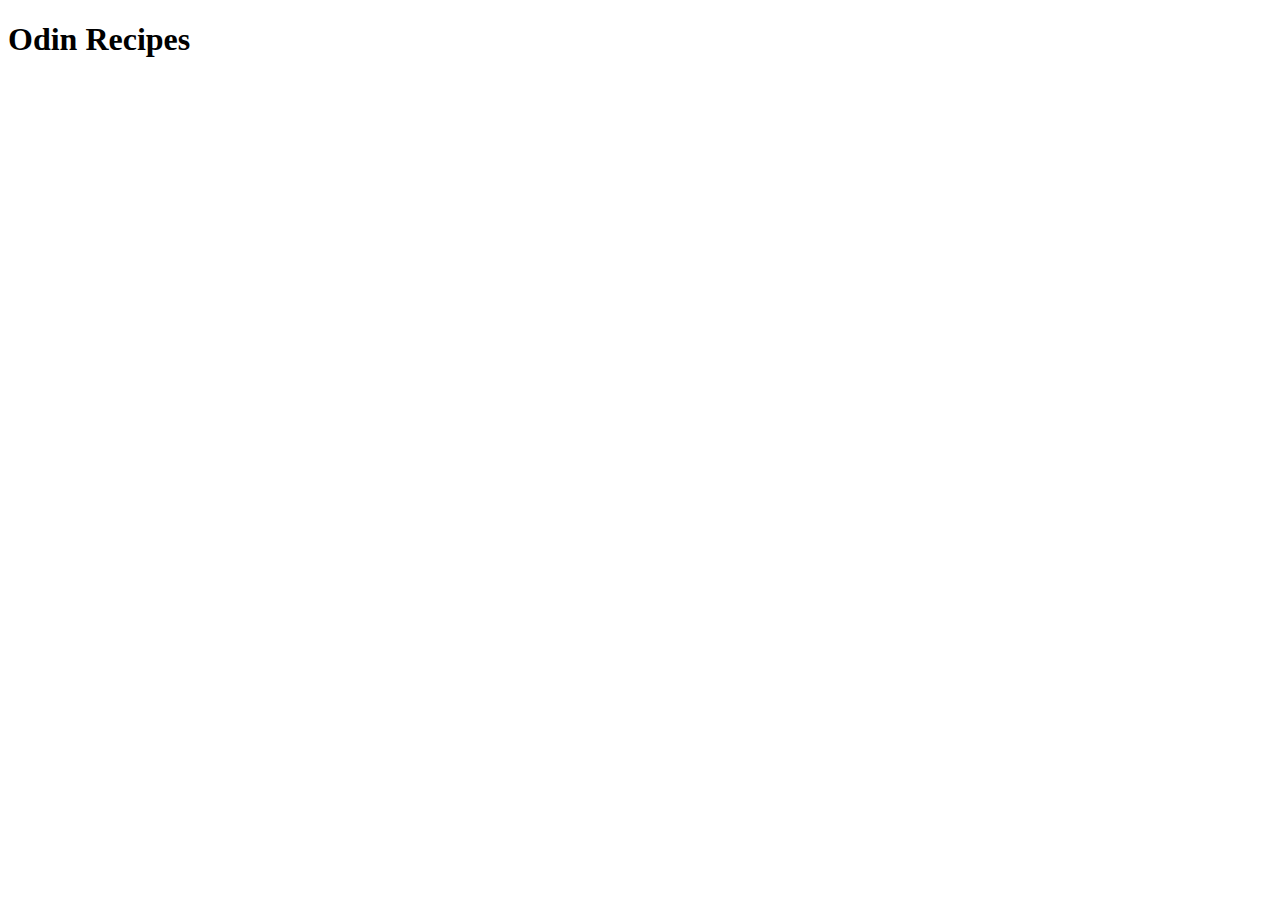
==== index.html @ e97261d6 "Create initial structure" ====
<!DOCTYPE html>
<html lang="en">
<head>
    <meta charset="UTF-8">
    <meta name="viewport" content="width=device-width, initial-scale=1.0">
    <title>Document</title>
</head>
<body>
    <h1>Odin Recipes</h1>
</body>
</html>
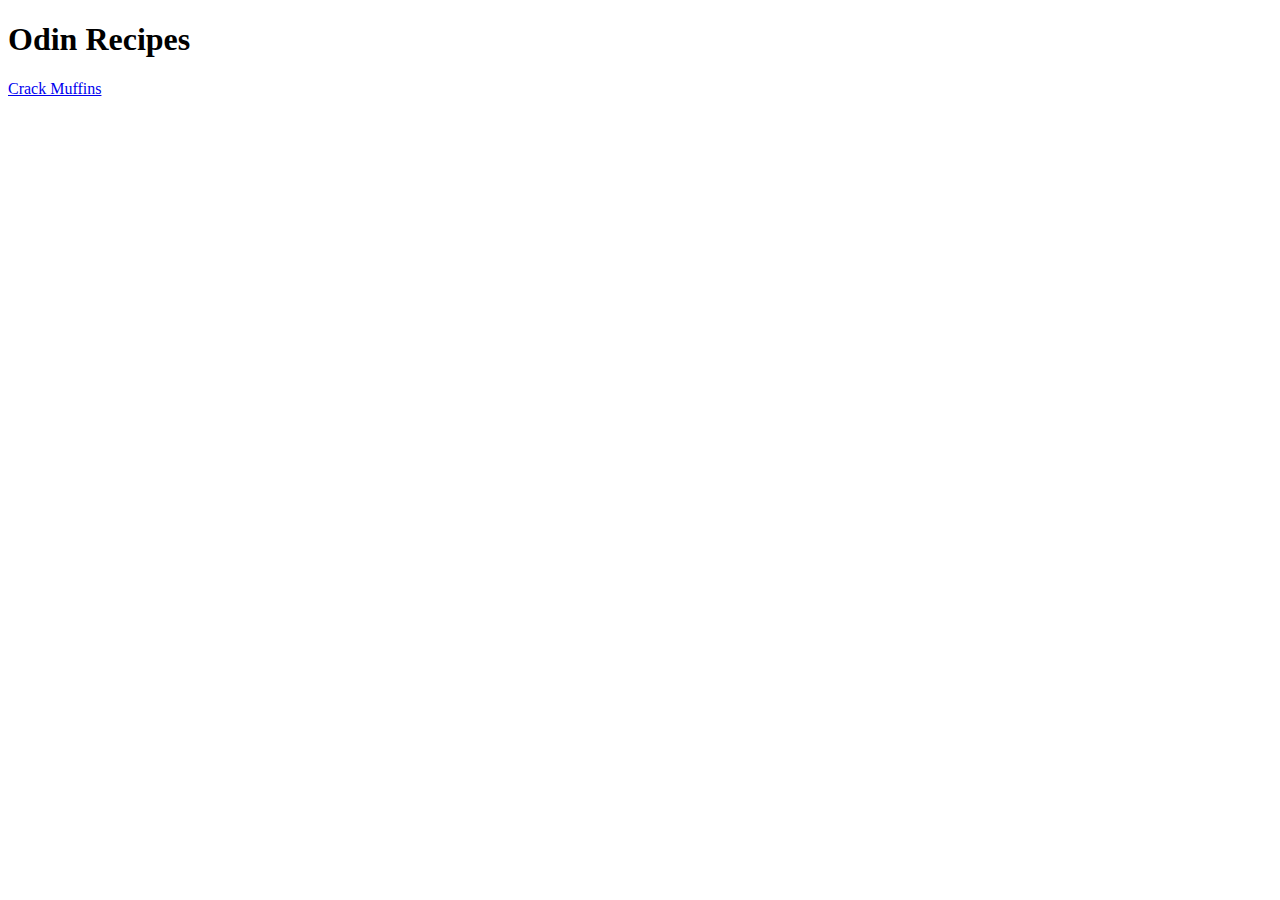
==== commit 9ebfac55: "Add "Crack Muffins" recipe page" ====
--- a/index.html
+++ b/index.html
@@ -7,5 +7,6 @@
 </head>
 <body>
     <h1>Odin Recipes</h1>
+    <a href="recipes/crack_muffins.html">Crack Muffins</a>
 </body>
 </html>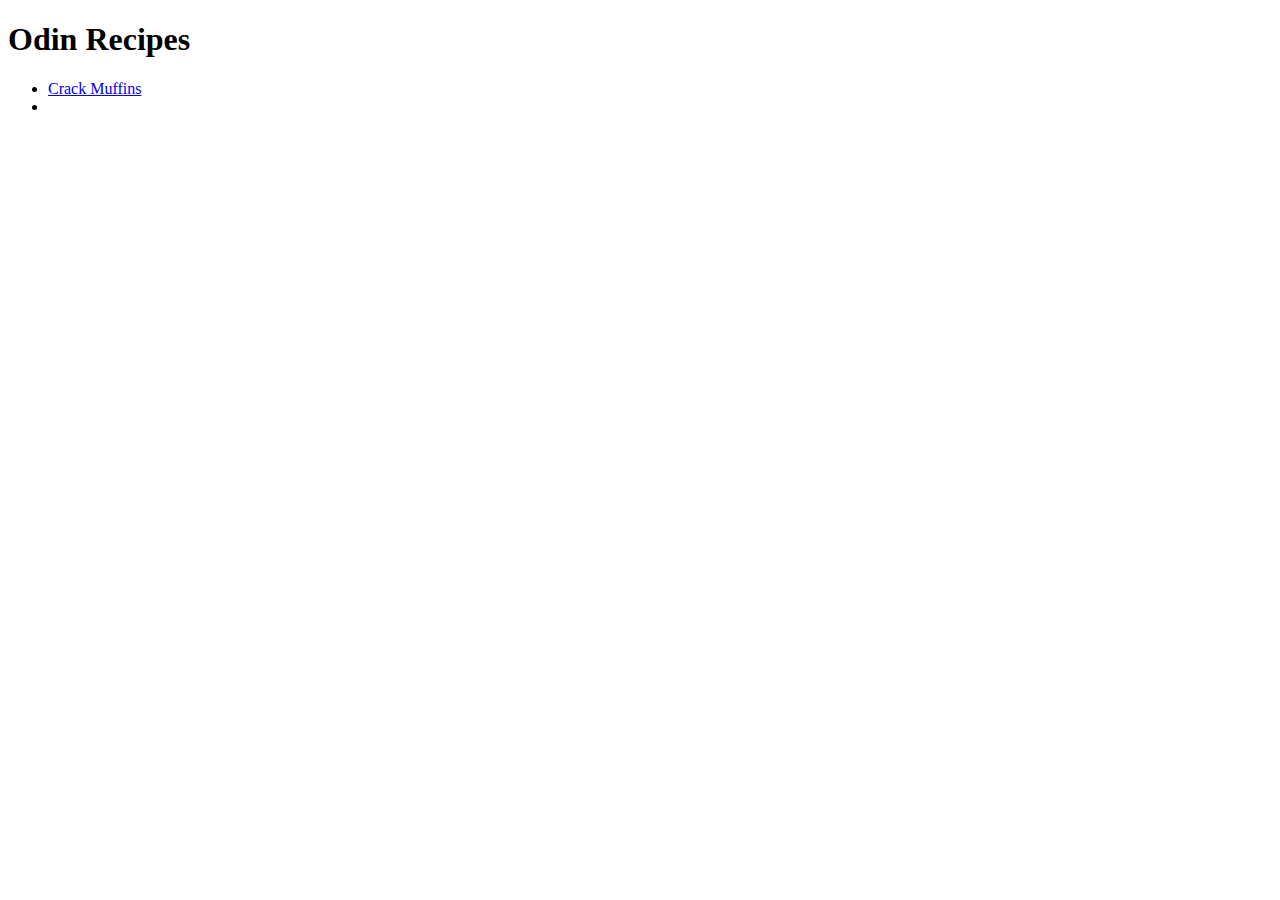
==== commit 081089cf: "Add air fryer biscuits recipe Add link in index and file" ====
--- a/index.html
+++ b/index.html
@@ -7,6 +7,9 @@
 </head>
 <body>
     <h1>Odin Recipes</h1>
-    <a href="recipes/crack_muffins.html">Crack Muffins</a>
+    <ul>
+        <li><a href="recipes/crack_muffins.html">Crack Muffins</a></li>
+        <li><a href="recipes/airfryer_KFCbiscuits.html"</li>
+    </ul>
 </body>
 </html>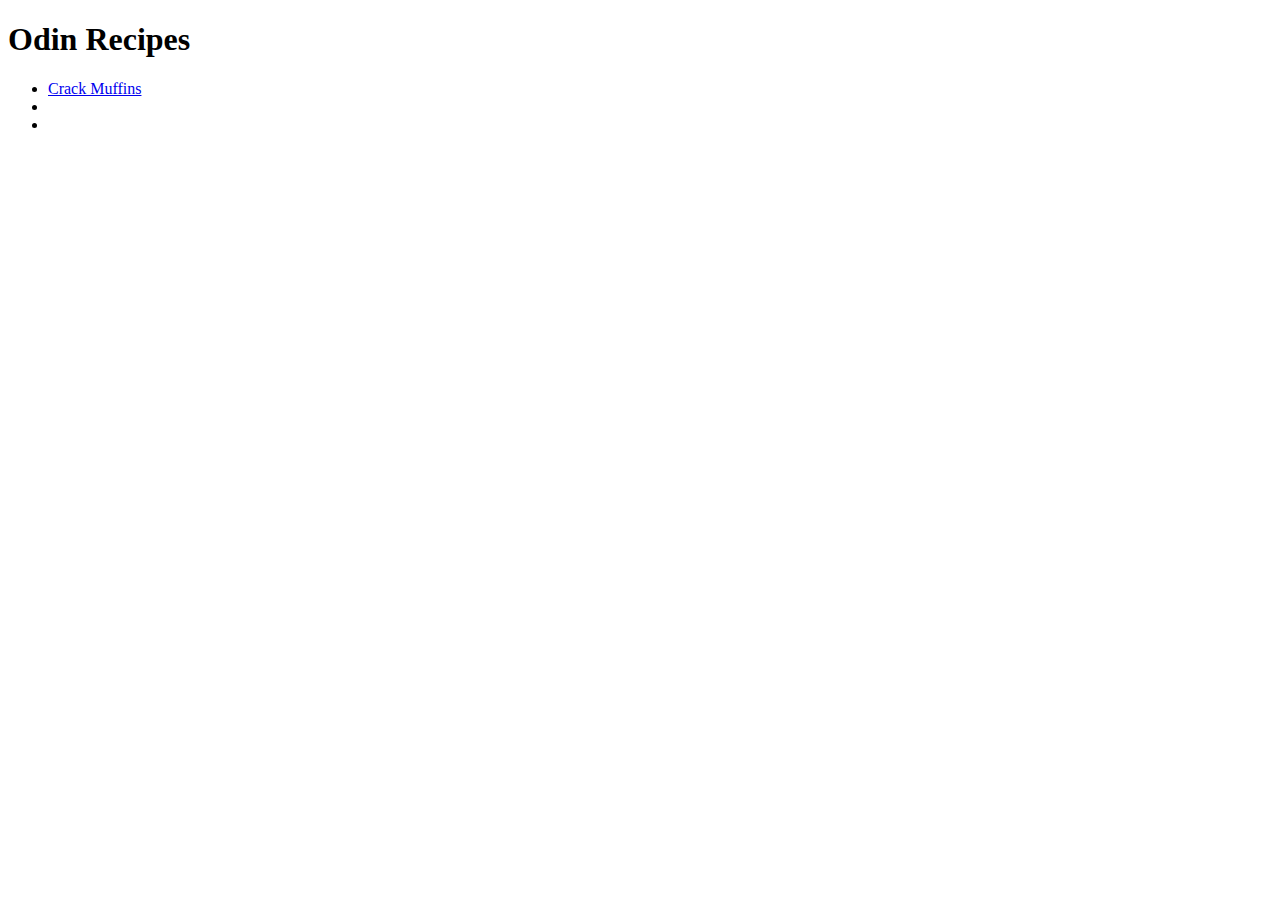
==== commit fd978c79: "Add Pop-Tart trifle Add Pop-Tart trifle file and link in index. Correct KFC biscuit recipe link in i" ====
--- a/index.html
+++ b/index.html
@@ -9,7 +9,8 @@
     <h1>Odin Recipes</h1>
     <ul>
         <li><a href="recipes/crack_muffins.html">Crack Muffins</a></li>
-        <li><a href="recipes/airfryer_KFCbiscuits.html"</li>
+        <li><a href="recipes/airfryer_KFCbiscuits.html"></a></li>
+        <li><a href="recipes/pop-tarttrifle.html"></a></li>
     </ul>
 </body>
 </html>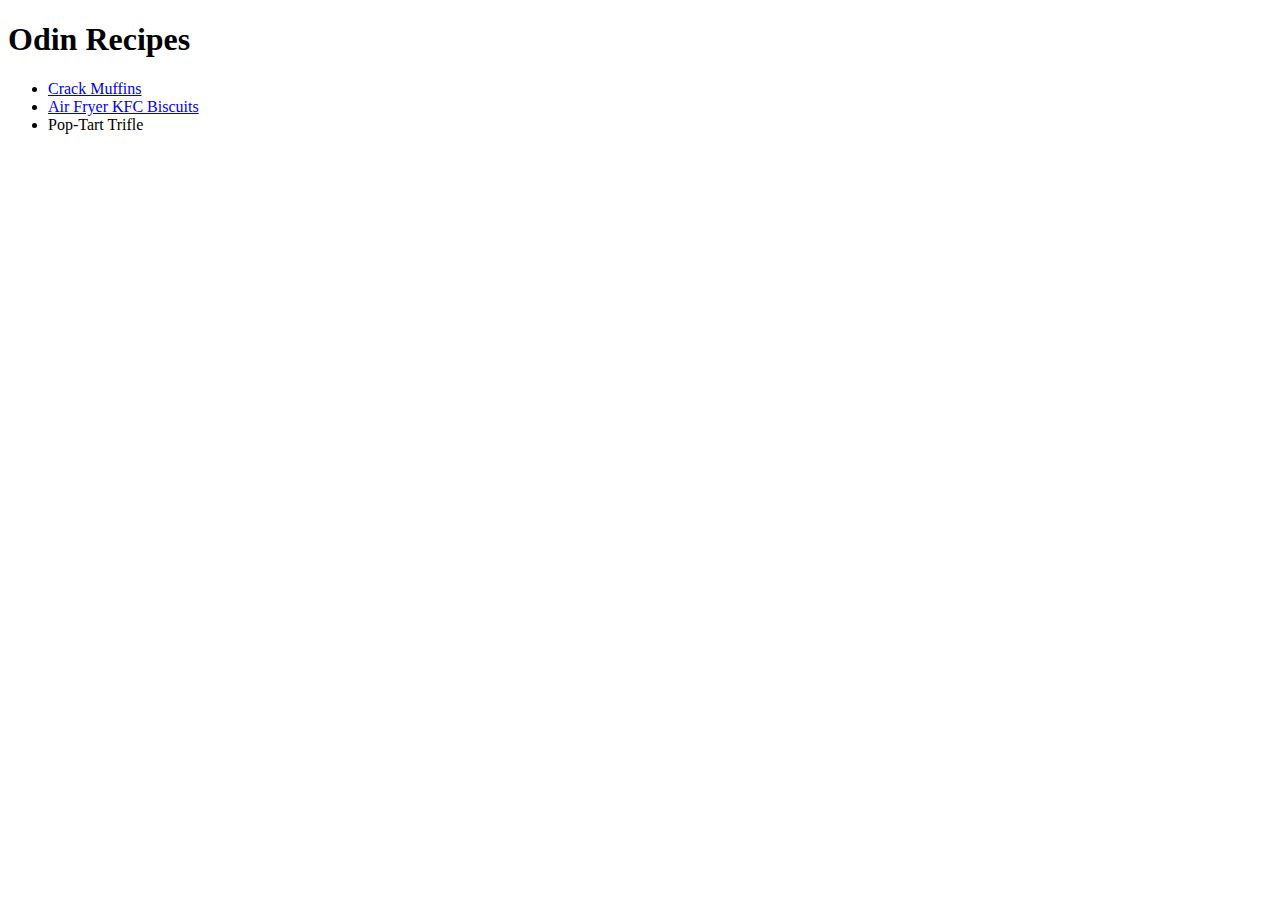
==== commit 0656c60e: "Add text to index recipe links Add text to Air Fryer KFC biscuits and Pop-Tart trile recipe links in" ====
--- a/index.html
+++ b/index.html
@@ -9,8 +9,8 @@
     <h1>Odin Recipes</h1>
     <ul>
         <li><a href="recipes/crack_muffins.html">Crack Muffins</a></li>
-        <li><a href="recipes/airfryer_KFCbiscuits.html"></a></li>
-        <li><a href="recipes/pop-tarttrifle.html"></a></li>
+        <li><a href="recipes/airfryer_KFCbiscuits.html">Air Fryer KFC Biscuits</a></li>
+        <li><a href="recipes/pop-tarttrifle.html"></a>Pop-Tart Trifle</li>
     </ul>
 </body>
 </html>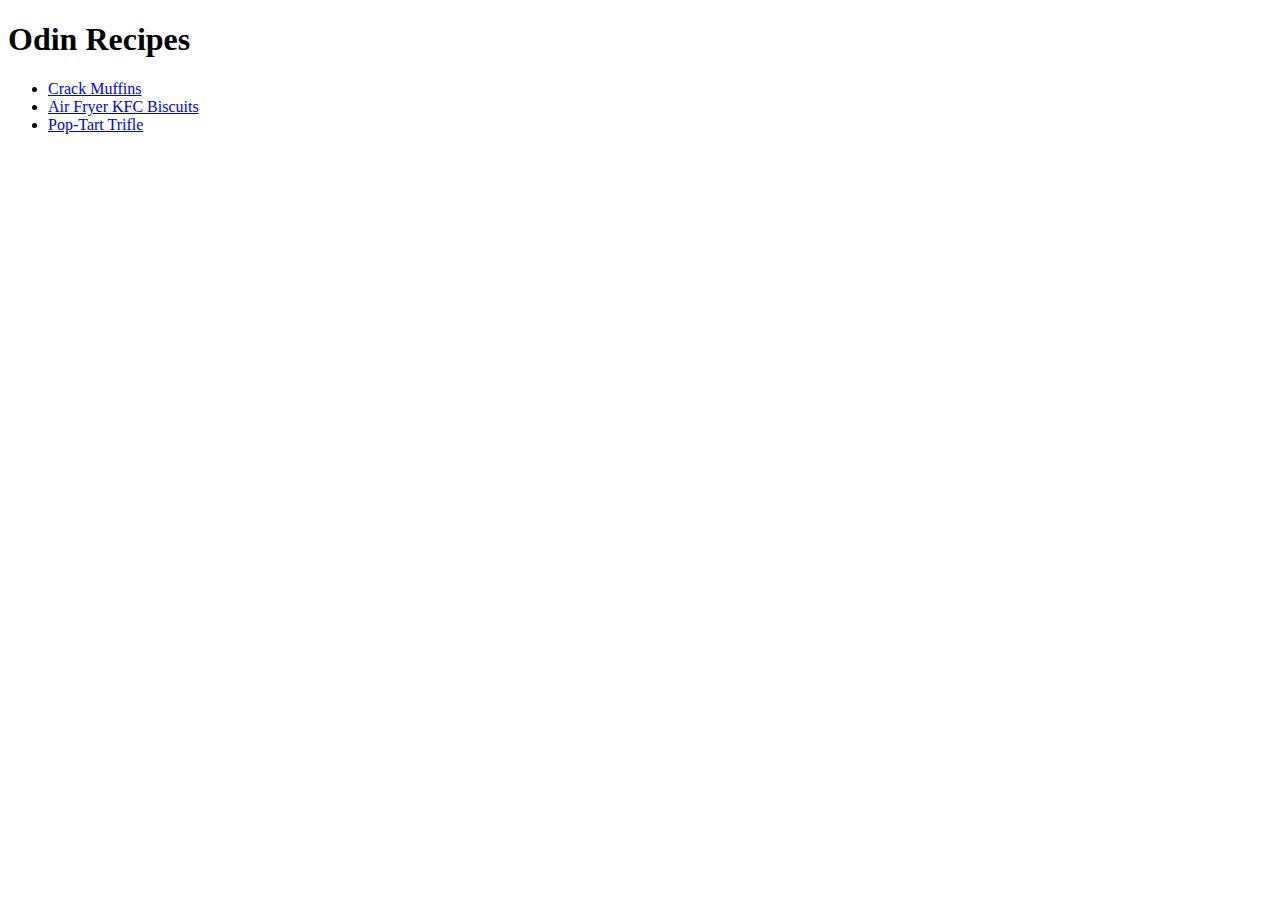
==== commit ce50af61: "Fix Pop-Tart Trifle recipe link" ====
--- a/index.html
+++ b/index.html
@@ -10,7 +10,7 @@
     <ul>
         <li><a href="recipes/crack_muffins.html">Crack Muffins</a></li>
         <li><a href="recipes/airfryer_KFCbiscuits.html">Air Fryer KFC Biscuits</a></li>
-        <li><a href="recipes/pop-tarttrifle.html"></a>Pop-Tart Trifle</li>
+        <li><a href="recipes/pop-tarttrifle.html">Pop-Tart Trifle</a></li>
     </ul>
 </body>
 </html>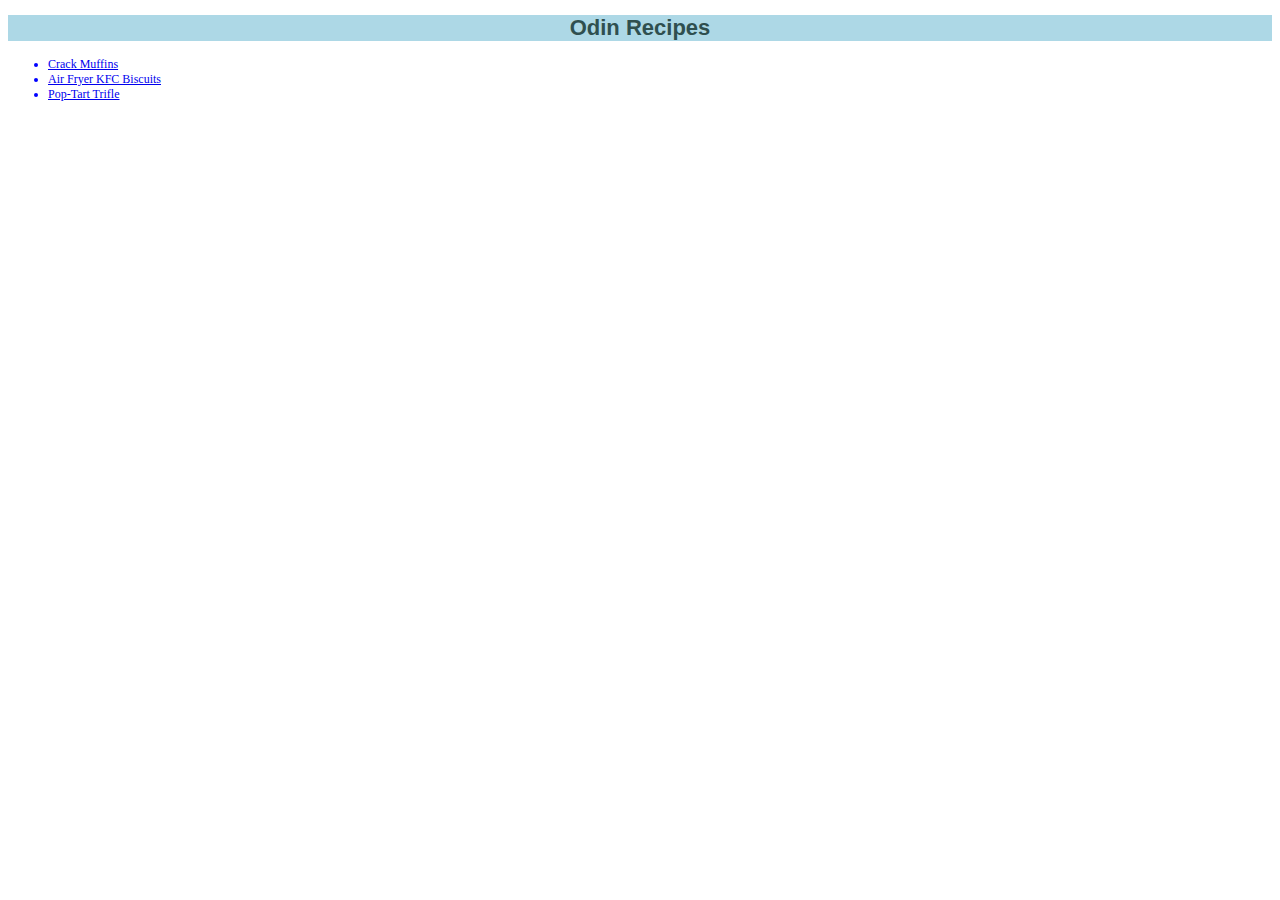
==== commit 3d7efb83: "Add classes to elements and CSS styles" ====
--- a/index.html
+++ b/index.html
@@ -3,14 +3,17 @@
 <head>
     <meta charset="UTF-8">
     <meta name="viewport" content="width=device-width, initial-scale=1.0">
+    <link rel="stylesheet" href="styles.css" />
     <title>Document</title>
 </head>
 <body>
-    <h1>Odin Recipes</h1>
-    <ul>
-        <li><a href="recipes/crack_muffins.html">Crack Muffins</a></li>
-        <li><a href="recipes/airfryer_KFCbiscuits.html">Air Fryer KFC Biscuits</a></li>
-        <li><a href="recipes/pop-tarttrifle.html">Pop-Tart Trifle</a></li>
-    </ul>
+    <h1 class="header">Odin Recipes</h1>
+    <p class="para">
+        <ul class="list">
+            <li class="item first"><a href="recipes/crack_muffins.html">Crack Muffins</a></li>
+            <li class="item second"><a href="recipes/airfryer_KFCbiscuits.html">Air Fryer KFC Biscuits</a></li>
+            <li class="item third"><a href="recipes/pop-tarttrifle.html">Pop-Tart Trifle</a></li>
+        </ul>
+    </p>
 </body>
 </html>--- a/styles.css
+++ b/styles.css
@@ -0,0 +1,24 @@
+/* styles.css */
+
+.header {
+    text-align: center;
+    font-size: 22px;
+    color: darkslategray;
+    background-color: lightblue;
+    font-family: fantasy, 'Gill Sans', 'Gill Sans MT', Calibri, 'Trebuchet MS', sans-serif;
+}
+
+.para {
+    background: radial-gradient(cadetblue, darkslateblue);
+}
+
+.list {
+    border: 2px darkcyan;
+}
+
+.item {
+    text-align: left;
+    font-size: 12px;
+    color: blue;
+    font-family: "Comic Sans", "Brush Script MT", Georgia, 'Times New Roman', Times, serif;
+}